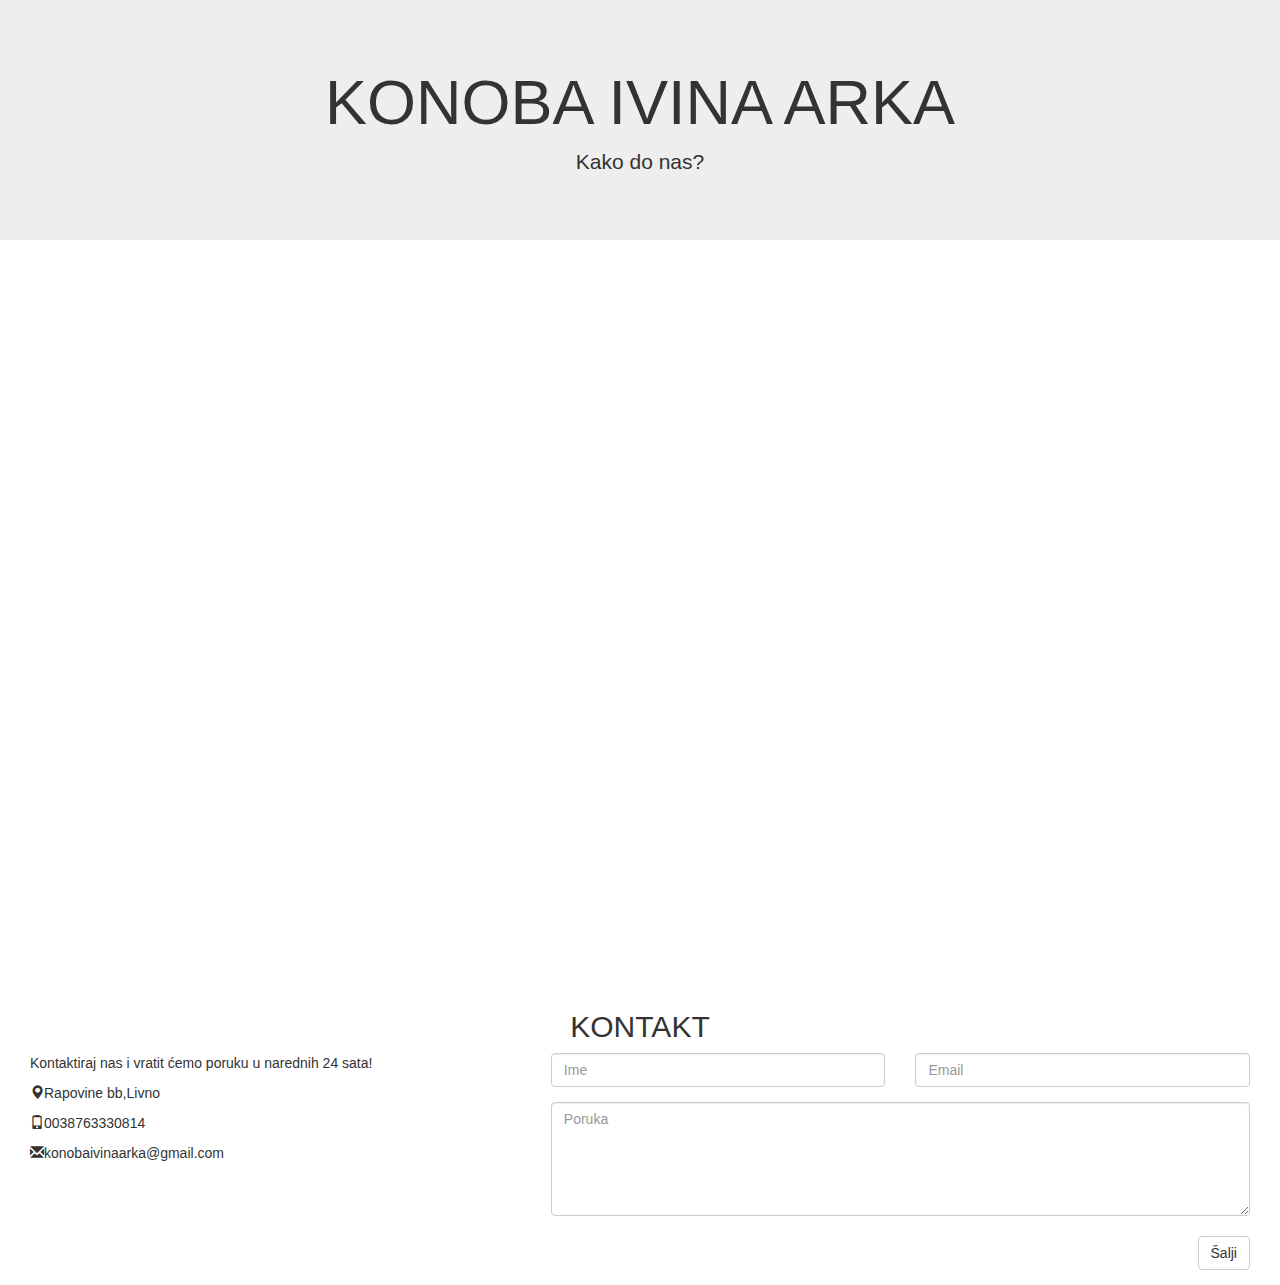
==== kontakt.html @ 98674ef4 "Create kontakt.html" ====
<html lang="en">
<head>
  <title>KONOBA IVINA ARKA</title>
  <meta charset="utf-8">
  <meta name="viewport" content="width=device-width, initial-scale=1">
  <link rel="stylesheet" href="https://maxcdn.bootstrapcdn.com/bootstrap/3.4.0/css/bootstrap.min.css">
  <script src="https://ajax.googleapis.com/ajax/libs/jquery/3.4.1/jquery.min.js"></script>
  <script src="https://maxcdn.bootstrapcdn.com/bootstrap/3.4.0/js/bootstrap.min.js"></script>
</head>
<style>

  .map-container{
    overflow:hidden;
    padding-bottom:56.25%;
    position:relative; 
    height:0;
    }
    .map-container iframe{
    left:0;
    top:0;
    height:100%;
    width:100%;
    position:absolute;
    }




</style>
<body>

<div id="KONTAKT">
        <div class="jumbotron">
                <center> <h1>KONOBA IVINA ARKA</h1></center>      
                <center> <p>Kako do nas?</p></center>
               </div>

       <div id="MAPA" class="container-fluid"></div>
<div id="map-container-google-1" class="z-depth-1-half map-container" style="height: 500px">
  <iframe src="https://www.google.com/maps/embed?pb=!1m18!1m12!1m3!1d2878.9610489223473!2d16.965023286248154!3d43.81516734111764!2m3!1f0!2f0!3f0!3m2!1i1024!2i768!4f13.1!3m3!1m2!1s0x475f8cb53e3e5653%3A0x80b9d06d571629da!2sKonoba%20Ivina%20Arka!5e0!3m2!1shr!2sba!4v1572090091419!5m2!1shr!2sba" width="600" height="450" frameborder="0" style="border:0;" allowfullscreen=""></iframe> 
</div>


    <div id="KONTAKT" class="container-fluid">
        <div class="container-fluid bg-grey">
              <h2 class="text-center">KONTAKT</h2>
              <div class="row">
                <div class="col-sm-5">
                  <p>Kontaktiraj nas i vratit ćemo poruku u narednih 24 sata!</p>
                  <p><span class="glyphicon glyphicon-map-marker"></span>Rapovine bb,Livno</p>
                  <p><span class="glyphicon glyphicon-phone"></span>0038763330814 </p>
                  <p><span class="glyphicon glyphicon-envelope"></span>konobaivinaarka@gmail.com</p>
                </div>
                <div class="col-sm-7">
                  <div class="row">
                    <div class="col-sm-6 form-group">
                      <input class="form-control" id="ime" name="ime" placeholder="Ime" type="text" required>
                    </div>
                    <div class="col-sm-6 form-group">
                      <input class="form-control" id="email" name="email" placeholder="Email" type="email" required>
                    </div>
                  </div>
                  <textarea class="form-control" id="poruka" name="poruka" placeholder="Poruka" rows="5"></textarea><br>
                  <div class="row">
                    <div class="col-sm-12 form-group">
                      <button class="btn btn-default pull-right" type="submit">Šalji</button>
                    </div>
                  </div> 
                </div>
              </div>
            </div>
</div>



</body>
</html>
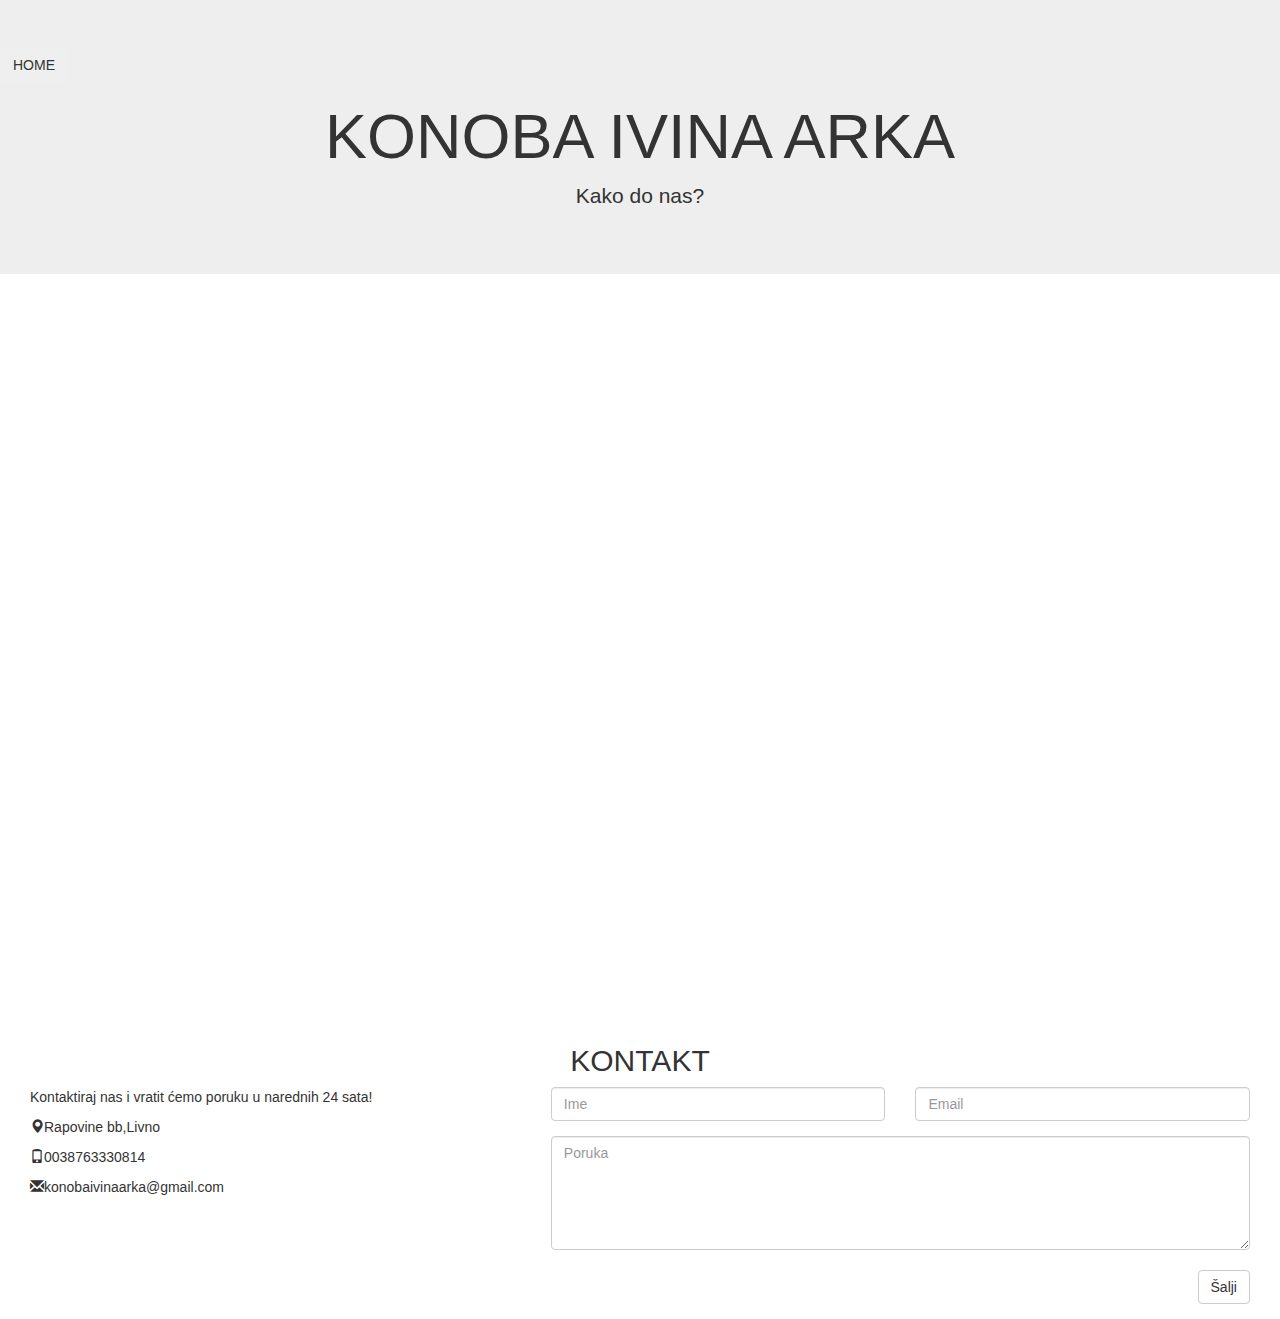
==== commit 9a4cf2dd: "Update kontakt.html" ====
--- a/kontakt.html
+++ b/kontakt.html
@@ -31,6 +31,7 @@
 
 <div id="KONTAKT">
         <div class="jumbotron">
+          <button  href="index.html" type="button" class="btn">HOME</button>
                 <center> <h1>KONOBA IVINA ARKA</h1></center>      
                 <center> <p>Kako do nas?</p></center>
                </div>
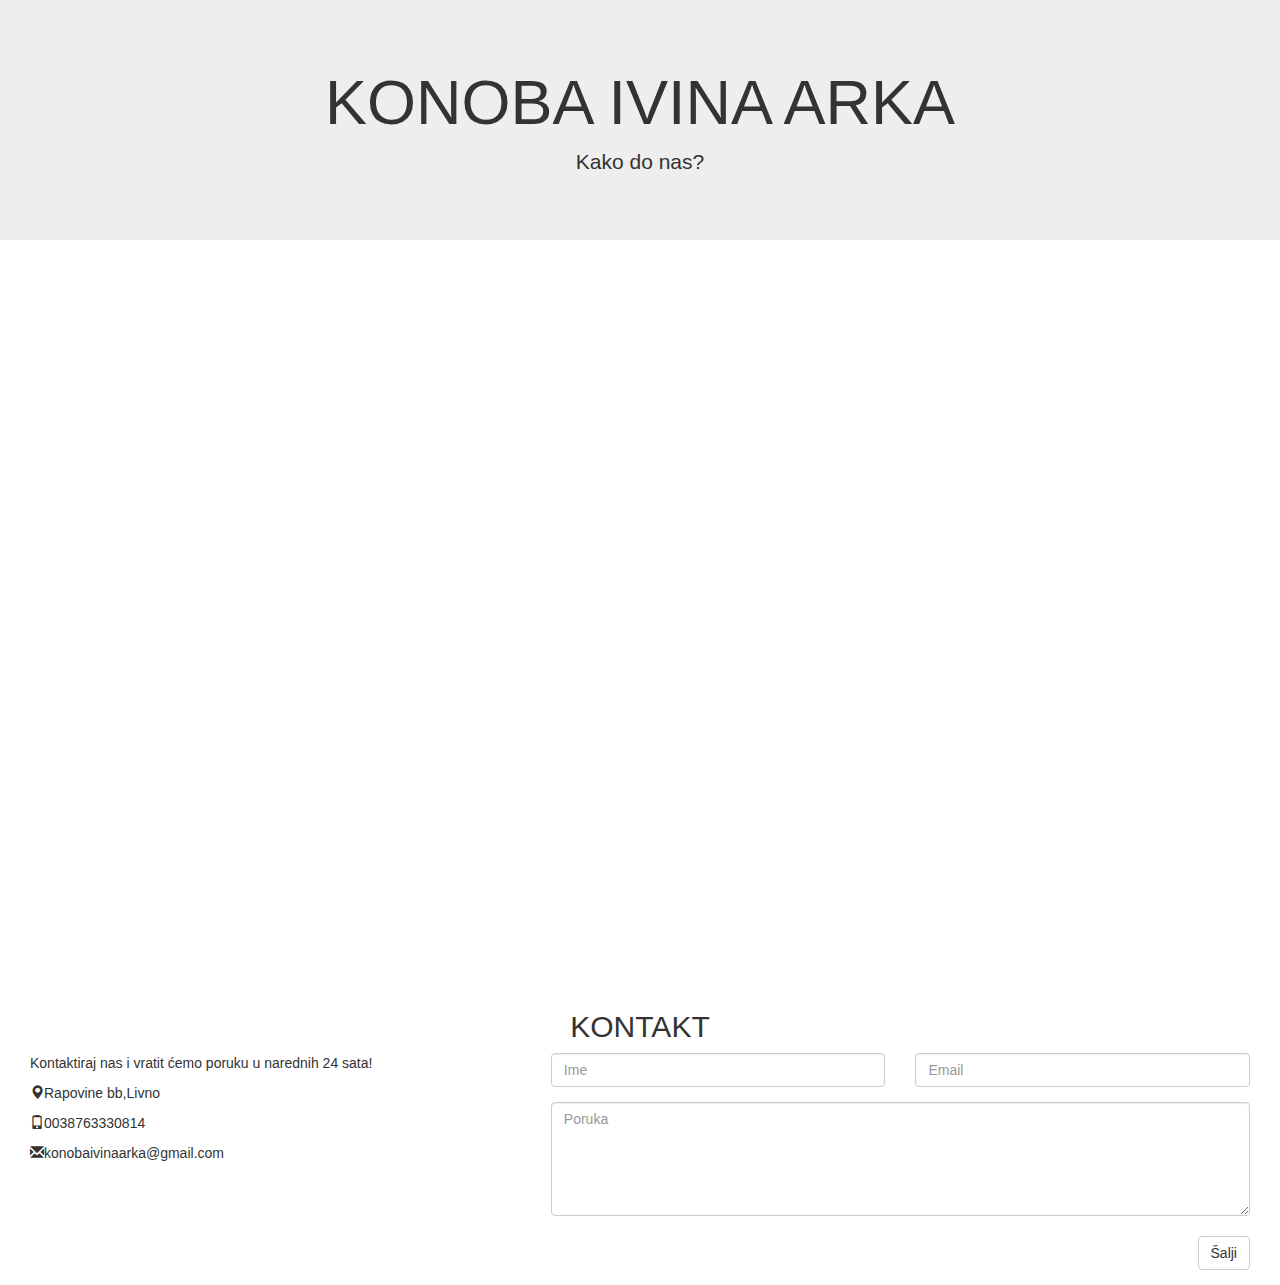
==== commit 16ae1246: "Update kontakt.html" ====
--- a/kontakt.html
+++ b/kontakt.html
@@ -31,7 +31,7 @@
 
 <div id="KONTAKT">
         <div class="jumbotron">
-          <button  href="index.html" type="button" class="btn">HOME</button>
+         
                 <center> <h1>KONOBA IVINA ARKA</h1></center>      
                 <center> <p>Kako do nas?</p></center>
                </div>
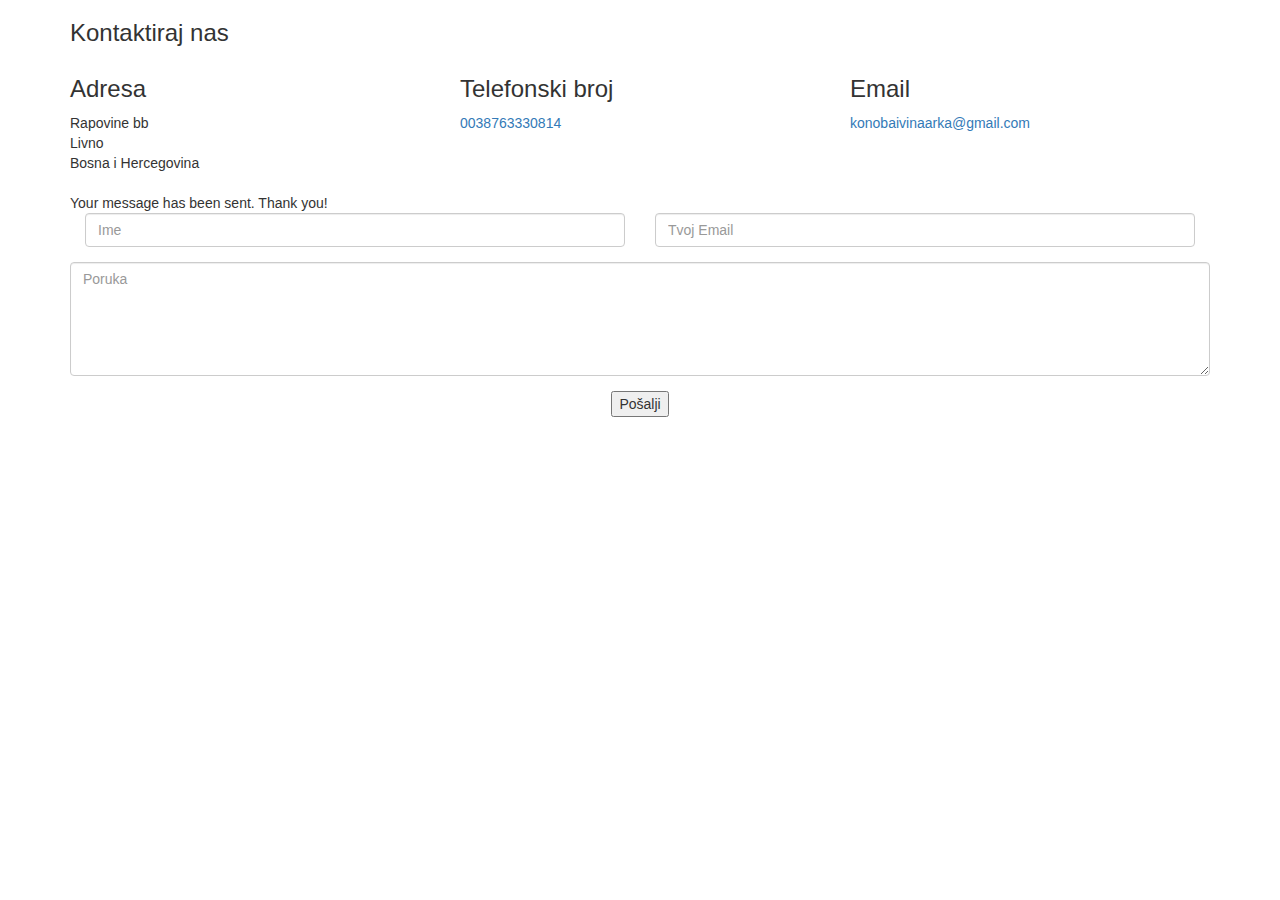
==== commit 13ffcd5d: "Add files via upload" ====
--- a/kontakt.html
+++ b/kontakt.html
@@ -1,78 +1,78 @@
-<html lang="en">
-<head>
-  <title>KONOBA IVINA ARKA</title>
-  <meta charset="utf-8">
-  <meta name="viewport" content="width=device-width, initial-scale=1">
-  <link rel="stylesheet" href="https://maxcdn.bootstrapcdn.com/bootstrap/3.4.0/css/bootstrap.min.css">
-  <script src="https://ajax.googleapis.com/ajax/libs/jquery/3.4.1/jquery.min.js"></script>
-  <script src="https://maxcdn.bootstrapcdn.com/bootstrap/3.4.0/js/bootstrap.min.js"></script>
-</head>
-<style>
-
-  .map-container{
-    overflow:hidden;
-    padding-bottom:56.25%;
-    position:relative; 
-    height:0;
-    }
-    .map-container iframe{
-    left:0;
-    top:0;
-    height:100%;
-    width:100%;
-    position:absolute;
-    }
-
-
-
-
-</style>
-<body>
-
-<div id="KONTAKT">
-        <div class="jumbotron">
-         
-                <center> <h1>KONOBA IVINA ARKA</h1></center>      
-                <center> <p>Kako do nas?</p></center>
-               </div>
-
-       <div id="MAPA" class="container-fluid"></div>
-<div id="map-container-google-1" class="z-depth-1-half map-container" style="height: 500px">
-  <iframe src="https://www.google.com/maps/embed?pb=!1m18!1m12!1m3!1d2878.9610489223473!2d16.965023286248154!3d43.81516734111764!2m3!1f0!2f0!3f0!3m2!1i1024!2i768!4f13.1!3m3!1m2!1s0x475f8cb53e3e5653%3A0x80b9d06d571629da!2sKonoba%20Ivina%20Arka!5e0!3m2!1shr!2sba!4v1572090091419!5m2!1shr!2sba" width="600" height="450" frameborder="0" style="border:0;" allowfullscreen=""></iframe> 
-</div>
-
-
-    <div id="KONTAKT" class="container-fluid">
-        <div class="container-fluid bg-grey">
-              <h2 class="text-center">KONTAKT</h2>
-              <div class="row">
-                <div class="col-sm-5">
-                  <p>Kontaktiraj nas i vratit ćemo poruku u narednih 24 sata!</p>
-                  <p><span class="glyphicon glyphicon-map-marker"></span>Rapovine bb,Livno</p>
-                  <p><span class="glyphicon glyphicon-phone"></span>0038763330814 </p>
-                  <p><span class="glyphicon glyphicon-envelope"></span>konobaivinaarka@gmail.com</p>
-                </div>
-                <div class="col-sm-7">
-                  <div class="row">
-                    <div class="col-sm-6 form-group">
-                      <input class="form-control" id="ime" name="ime" placeholder="Ime" type="text" required>
-                    </div>
-                    <div class="col-sm-6 form-group">
-                      <input class="form-control" id="email" name="email" placeholder="Email" type="email" required>
-                    </div>
-                  </div>
-                  <textarea class="form-control" id="poruka" name="poruka" placeholder="Poruka" rows="5"></textarea><br>
-                  <div class="row">
-                    <div class="col-sm-12 form-group">
-                      <button class="btn btn-default pull-right" type="submit">Šalji</button>
-                    </div>
-                  </div> 
-                </div>
-              </div>
-            </div>
-</div>
-
-
-
-</body>
-</html>
+<html lang="en">
+<head>
+  <title>KONOBA IVINA ARKA</title>
+  <meta charset="utf-8">
+  <meta name="viewport" content="width=device-width, initial-scale=1">
+  <link rel="stylesheet" href="https://maxcdn.bootstrapcdn.com/bootstrap/3.4.0/css/bootstrap.min.css">
+  <script src="https://ajax.googleapis.com/ajax/libs/jquery/3.4.1/jquery.min.js"></script>
+  <script src="https://maxcdn.bootstrapcdn.com/bootstrap/3.4.0/js/bootstrap.min.js"></script>
+</head>
+<body>
+  <!--==========================
+      Contact Section
+    ============================-->
+    <section id="kontakt.html" class="section-bg wow fadeInUp">
+            <div class="container">
+      
+              <div class="section-header">
+                <h3>Kontaktiraj nas</h3>
+              </div>
+      
+              <div class="row contact-info">
+      
+                <div class="col-md-4">
+                  <div class="contact-address">
+                    <i class="ion-ios-location-outline"></i>
+                    <h3>Adresa</h3>
+                    <address>Rapovine bb<br>
+                      Livno<br>
+                      Bosna i Hercegovina<br>
+                    </address>
+                  </div>
+                </div>
+      
+                <div class="col-md-4">
+                  <div class="contact-phone">
+                    <i class="ion-ios-telephone-outline"></i>
+                    <h3>Telefonski broj</h3>
+                    <p><a href="tel:0038763330814">0038763330814</a></p>
+                  </div>
+                </div>
+      
+                <div class="col-md-4">
+                  <div class="contact-email">
+                    <i class="ion-ios-email-outline"></i>
+                    <h3>Email</h3>
+                    <p><a href="konobaivinaarka@gmail.com">konobaivinaarka@gmail.com</a></p>
+                  </div>
+                </div>
+      
+              </div>
+      
+              <div class="form">
+                <div id="sendmessage">Your message has been sent. Thank you!</div>
+                <div id="errormessage"></div>
+                <form action="" method="post" role="form" class="contactForm">
+                  <div class="form-row">
+                    <div class="form-group col-md-6">
+                      <input type="text" name="name" class="form-control" id="name" placeholder="Ime" data-rule="minlen:4" data-msg="Please enter at least 4 chars" />
+                      <div class="validation"></div>
+                    </div>
+                    <div class="form-group col-md-6">
+                      <input type="email" class="form-control" name="email" id="email" placeholder="Tvoj Email" data-rule="email" data-msg="Please enter a valid email" />
+                      <div class="validation"></div>
+                    </div>
+                  </div>
+                  <div class="form-group">
+                    <textarea class="form-control" name="message" rows="5" data-rule="required" data-msg="Please write something for us" placeholder="Poruka"></textarea>
+                    <div class="validation"></div>
+                  </div>
+                  <div class="text-center"><button type="submit">Pošalji</button></div>
+                </form>
+              </div>
+      
+            </div>
+          </section><!-- #contact -->
+      
+        </main>
+    </body>